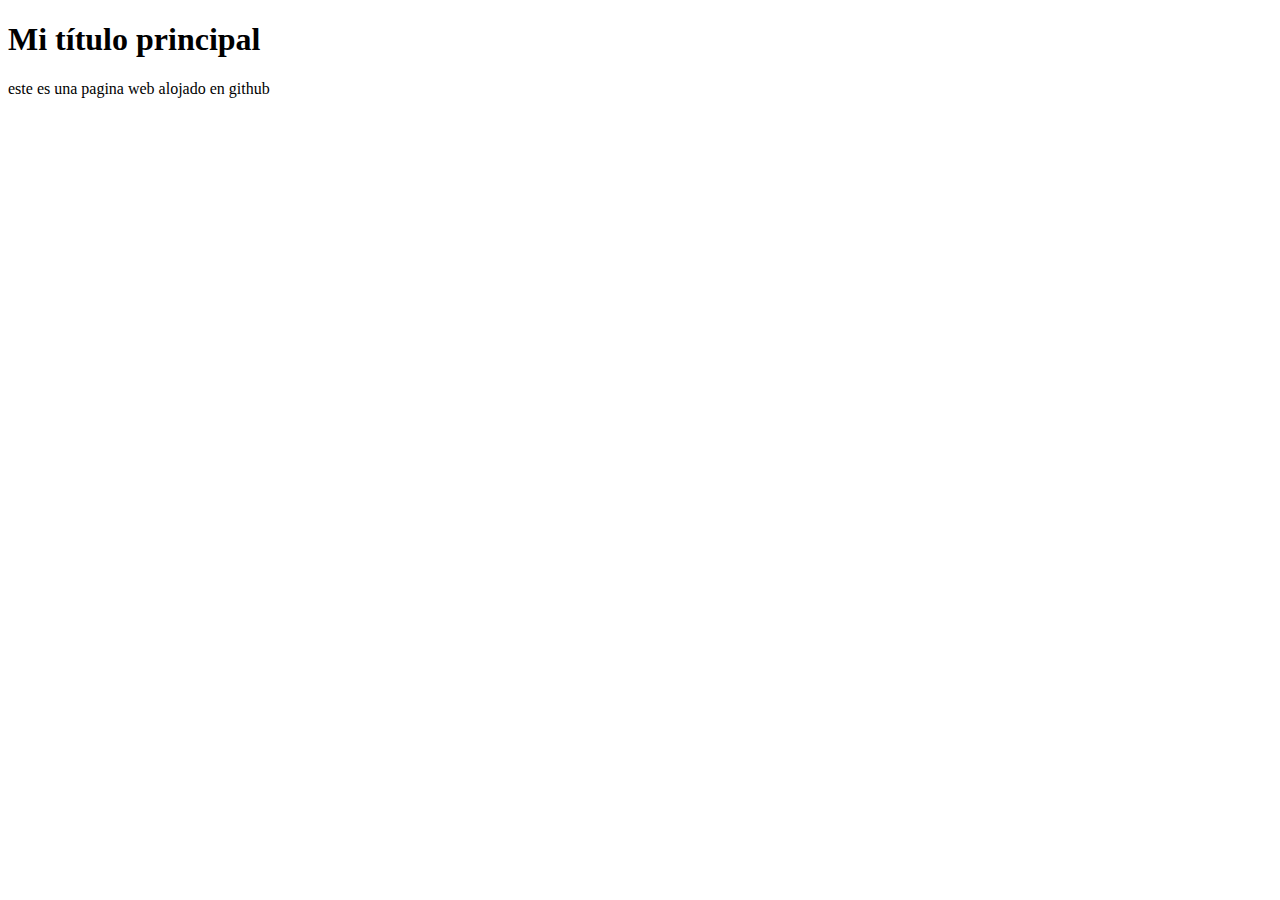
==== index.html @ f30007c3 "Create index.html" ====
<!DOCTYPE html>
<html>
  <head>
    <meta charset="utf-8">
    <title>Mi pagina de prueba</title>
  </head>
  <body>
    <h1>Mi título principal</h1>
    <p>este es una pagina web alojado en github</p>
  </body>
</html>
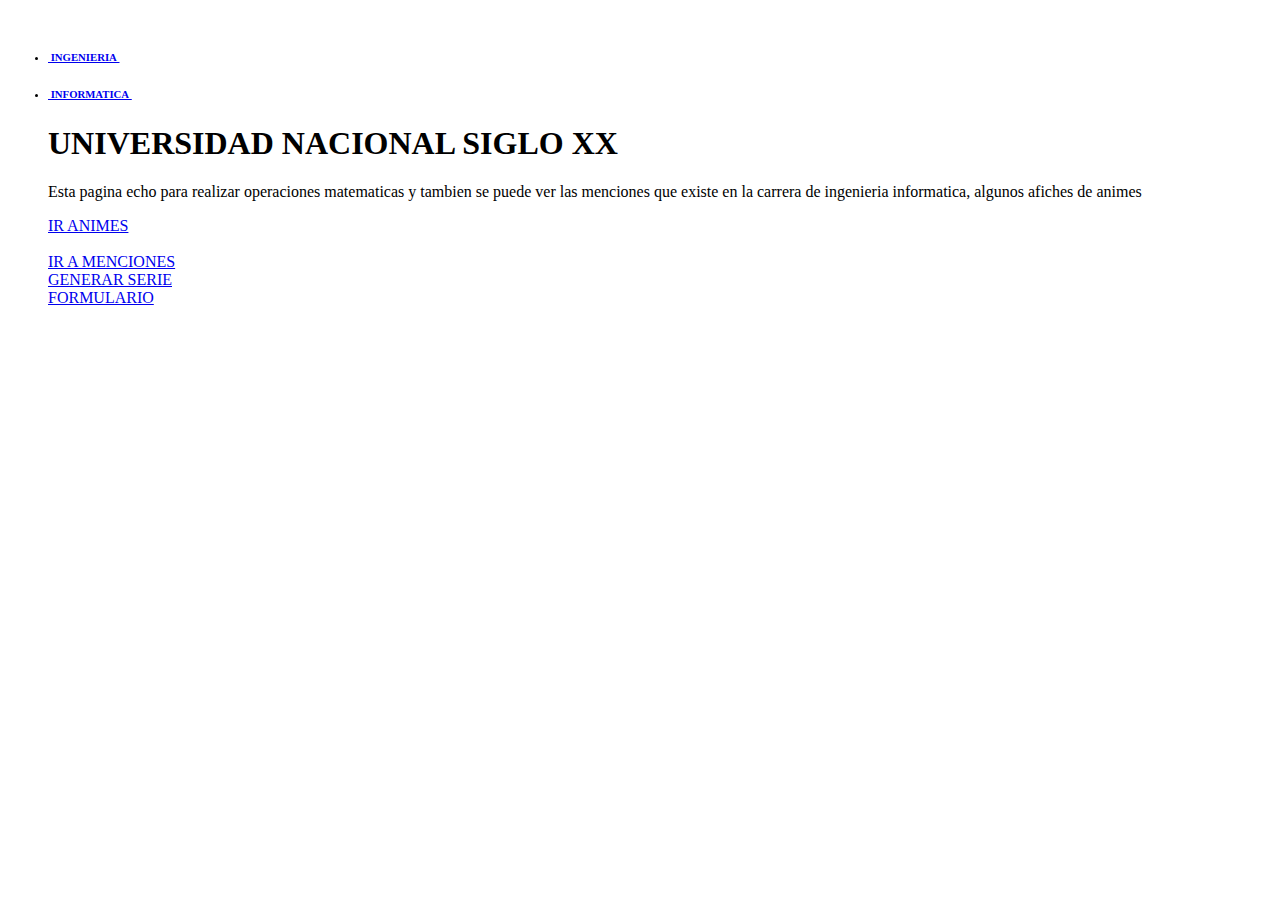
==== commit 45dab92b: "index.html" ====
--- a/index.html
+++ b/index.html
@@ -1,11 +1,38 @@
 <!DOCTYPE html>
-<html>
-  <head>
-    <meta charset="utf-8">
-    <title>Mi pagina de prueba</title>
-  </head>
-  <body>
-    <h1>Mi título principal</h1>
-    <p>este es una pagina web alojado en github</p>
-  </body>
+<html lang="en">
+<head>
+    <meta charset="UTF-8">
+    <meta http-equiv="X-UA-Compatible" content="IE=edge">
+    <meta name="viewport" content="width=device-width, initial-scale=1.0">
+    <title>Document</title>
+    
+<link rel="stylesheet" href="pagina.css">
+</head>
+<body>
+    
+   <section class="box">
+<img src="images.jpg" width="180" alt="" class="box-img">
+<div class="t">
+    <ul>
+        <h6><li style="--clr:#f7650a"><a href="#" data-text="&nbsp;INGENIERIA&nbsp;">&nbsp;INGENIERIA&nbsp;</a></li></h6>
+        <h6><li style="--clr:#0ef70a"><a href="#" data-text="&nbsp;INFORMATICA&nbsp;">&nbsp;INFORMATICA&nbsp;</a></li></h6>
+       
+        <h1> UNIVERSIDAD NACIONAL SIGLO XX</h1>
+        <p>Esta pagina echo para realizar operaciones matematicas y tambien se puede ver las menciones que existe en la carrera de ingenieria informatica, algunos afiches de animes </p>
+        <div class="hola">
+            <a href="1.html">IR ANIMES</a> <br>   
+            <br>
+            <a href="mencion.html"> IR A MENCIONES</a> 
+            <br>
+           <a href="ejercicio1.html">GENERAR SERIE</a>
+           <br>
+           <a href="3.html">FORMULARIO</a>
+            </div> 
+            
+    </ul>
+
+
+</div>
+</section> 
+</body>
 </html>
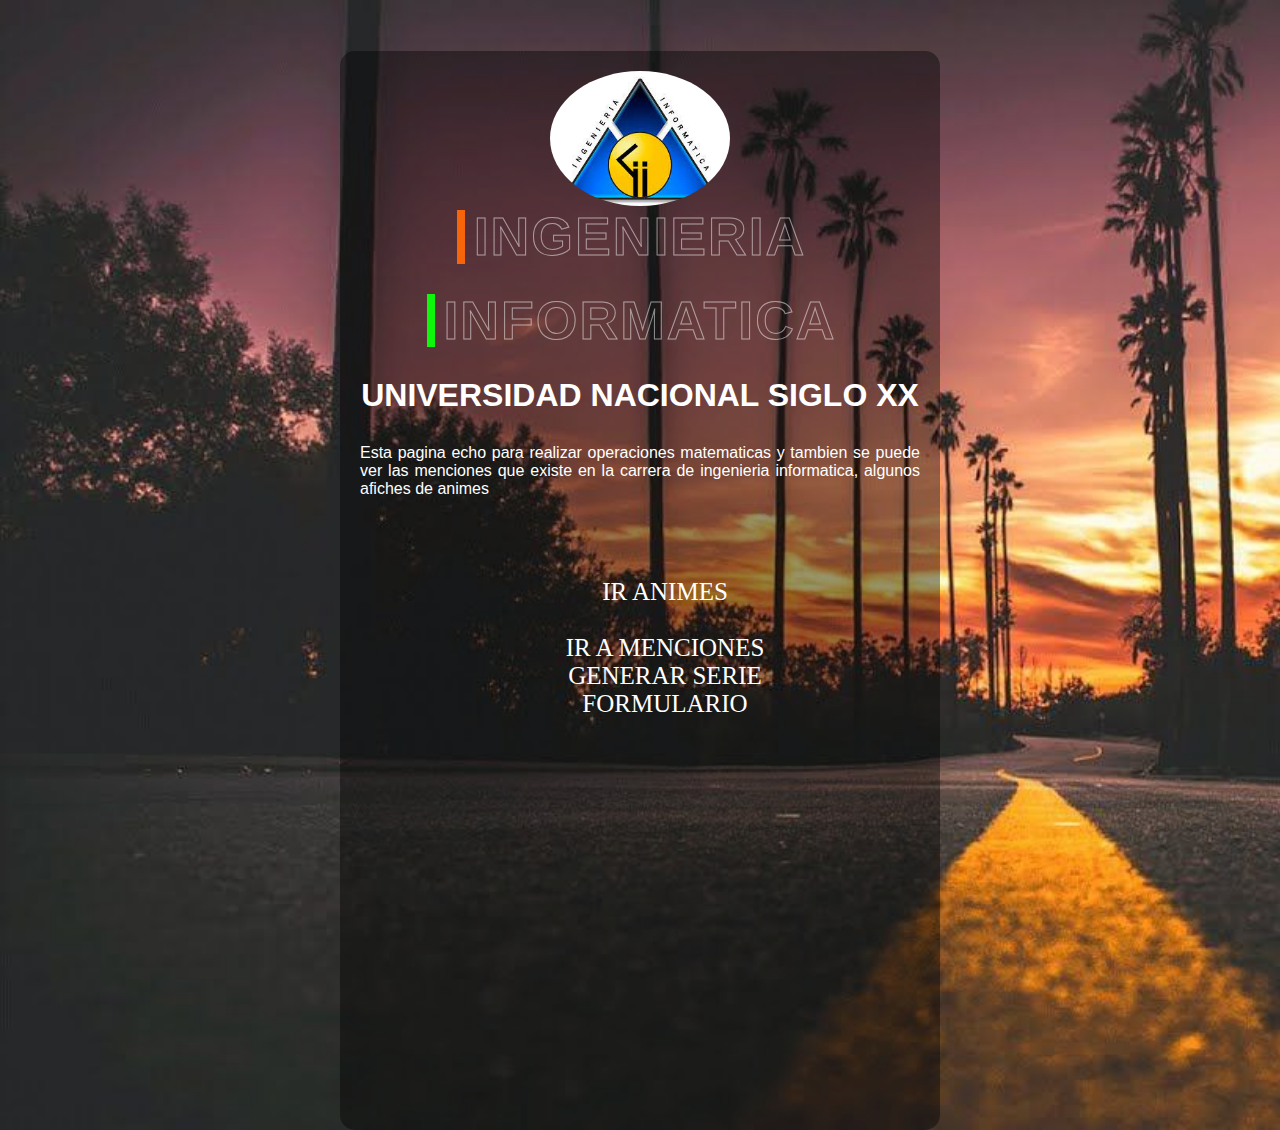
==== commit b64e1706: "Add files via upload" ====
--- a/index.html
+++ b/index.html
@@ -1,38 +1,38 @@
-<!DOCTYPE html>
-<html lang="en">
-<head>
-    <meta charset="UTF-8">
-    <meta http-equiv="X-UA-Compatible" content="IE=edge">
-    <meta name="viewport" content="width=device-width, initial-scale=1.0">
-    <title>Document</title>
-    
-<link rel="stylesheet" href="pagina.css">
-</head>
-<body>
-    
-   <section class="box">
-<img src="images.jpg" width="180" alt="" class="box-img">
-<div class="t">
-    <ul>
-        <h6><li style="--clr:#f7650a"><a href="#" data-text="&nbsp;INGENIERIA&nbsp;">&nbsp;INGENIERIA&nbsp;</a></li></h6>
-        <h6><li style="--clr:#0ef70a"><a href="#" data-text="&nbsp;INFORMATICA&nbsp;">&nbsp;INFORMATICA&nbsp;</a></li></h6>
-       
-        <h1> UNIVERSIDAD NACIONAL SIGLO XX</h1>
-        <p>Esta pagina echo para realizar operaciones matematicas y tambien se puede ver las menciones que existe en la carrera de ingenieria informatica, algunos afiches de animes </p>
-        <div class="hola">
-            <a href="1.html">IR ANIMES</a> <br>   
-            <br>
-            <a href="mencion.html"> IR A MENCIONES</a> 
-            <br>
-           <a href="ejercicio1.html">GENERAR SERIE</a>
-           <br>
-           <a href="3.html">FORMULARIO</a>
-            </div> 
-            
-    </ul>
-
-
-</div>
-</section> 
-</body>
-</html>
+<!DOCTYPE html>
+<html lang="en">
+<head>
+    <meta charset="UTF-8">
+    <meta http-equiv="X-UA-Compatible" content="IE=edge">
+    <meta name="viewport" content="width=device-width, initial-scale=1.0">
+    <title>Document</title>
+    
+<link rel="stylesheet" href="pagina.css">
+</head>
+<body>
+    
+   <section class="box">
+<img src="images.jpg" width="180" alt="" class="box-img">
+<div class="t">
+    <ul>
+        <h6><li style="--clr:#f7650a"><a href="#" data-text="&nbsp;INGENIERIA&nbsp;">&nbsp;INGENIERIA&nbsp;</a></li></h6>
+        <h6><li style="--clr:#0ef70a"><a href="#" data-text="&nbsp;INFORMATICA&nbsp;">&nbsp;INFORMATICA&nbsp;</a></li></h6>
+       
+        <h1> UNIVERSIDAD NACIONAL SIGLO XX</h1>
+        <p>Esta pagina echo para realizar operaciones matematicas y tambien se puede ver las menciones que existe en la carrera de ingenieria informatica, algunos afiches de animes </p>
+        <div class="hola">
+            <a href="1.html">IR ANIMES</a> <br>   
+            <br>
+            <a href="mencion.html"> IR A MENCIONES</a> 
+            <br>
+           <a href="ejercicio1.html">GENERAR SERIE</a>
+           <br>
+           <a href="3.html">FORMULARIO</a>
+            </div> 
+            
+    </ul>
+
+
+</div>
+</section> 
+</body>
+</html>--- a/pagina.css
+++ b/pagina.css
@@ -0,0 +1,109 @@
+*{
+    margin: 0;
+    padding: 0;
+    box-sizing: border-box;
+}
+header{
+    height: 100px;
+    background: rgba(0, 0, 0,0.7);
+    width: 100%;
+    position: fixed;
+    z-index: 12;
+}
+.hola{
+    font-family: 'Aclonica';
+    font-size: 25px;
+    padding: 50px;
+    margin-left: 50px;
+}
+.hola a{
+    color: #fff;
+    text-decoration: none;
+}
+.holo a:hover{
+color: #fff;
+}
+body{
+    background: url('fondo.jpg') no-repeat;
+    background-size: cover;
+    font-family: 'Century Gothic' ,sans-serif;
+}
+.box{
+    width: 600px;
+    background: rgba(0, 0, 0,0.4);
+    margin: 0 auto;
+    margin-top: 4%;
+    padding: 20px;
+    color: white;
+    text-align: center;
+    border-radius: 15px;
+    flex-wrap: wrap;
+    overflow: hidden;
+}
+.box-img{
+    border-radius: 50%;
+    margin-bottom: 0px;
+}
+.box t{
+    font-size: 40px;
+    letter-spacing: 4px;
+    font-weight: 100;
+    margin: 30px 0 20px;
+    margin-bottom: 0px;
+    
+
+}
+.box h2{
+    font-size: 20px;
+    letter-spacing: 3px;
+    font-weight: 100;
+    margin-bottom: 20px;
+}
+.box p{
+    text-align: justify;
+}
+.t{
+    display: flex;
+    justify-content: center;
+    align-self: center;
+    min-height: 100vh;
+    min-width: 300px;
+    width: 100%;
+   
+}
+ul{
+    position: relative;
+    display: flex;
+    flex-direction: column;
+    gap: 30px;
+}
+ul li{
+    position: relative;
+    list-style: none;
+}
+ul li a{
+    position: relative;
+    font-size: 5em;
+    font-weight: bold;
+    text-decoration: none;
+    line-height: 1em;
+    letter-spacing: 2px;
+    text-transform: uppercase;
+    color: transparent;
+    -webkit-text-stroke: 1px rgba(255, 255, 255, 0.5);
+}
+ul li a::before{
+    content: attr(data-text);
+    position: absolute;
+    color: white;
+    width: 0;
+    overflow: hidden;
+    transition: 1s;
+    border-right: 8px solid var(--clr);
+    -webkit-text-stroke: 1px var(--clr);
+}
+ul li a:hover::before{
+    width: 100%;
+    filter: drop-shadow(0 0 25px var(--clr));
+
+}
